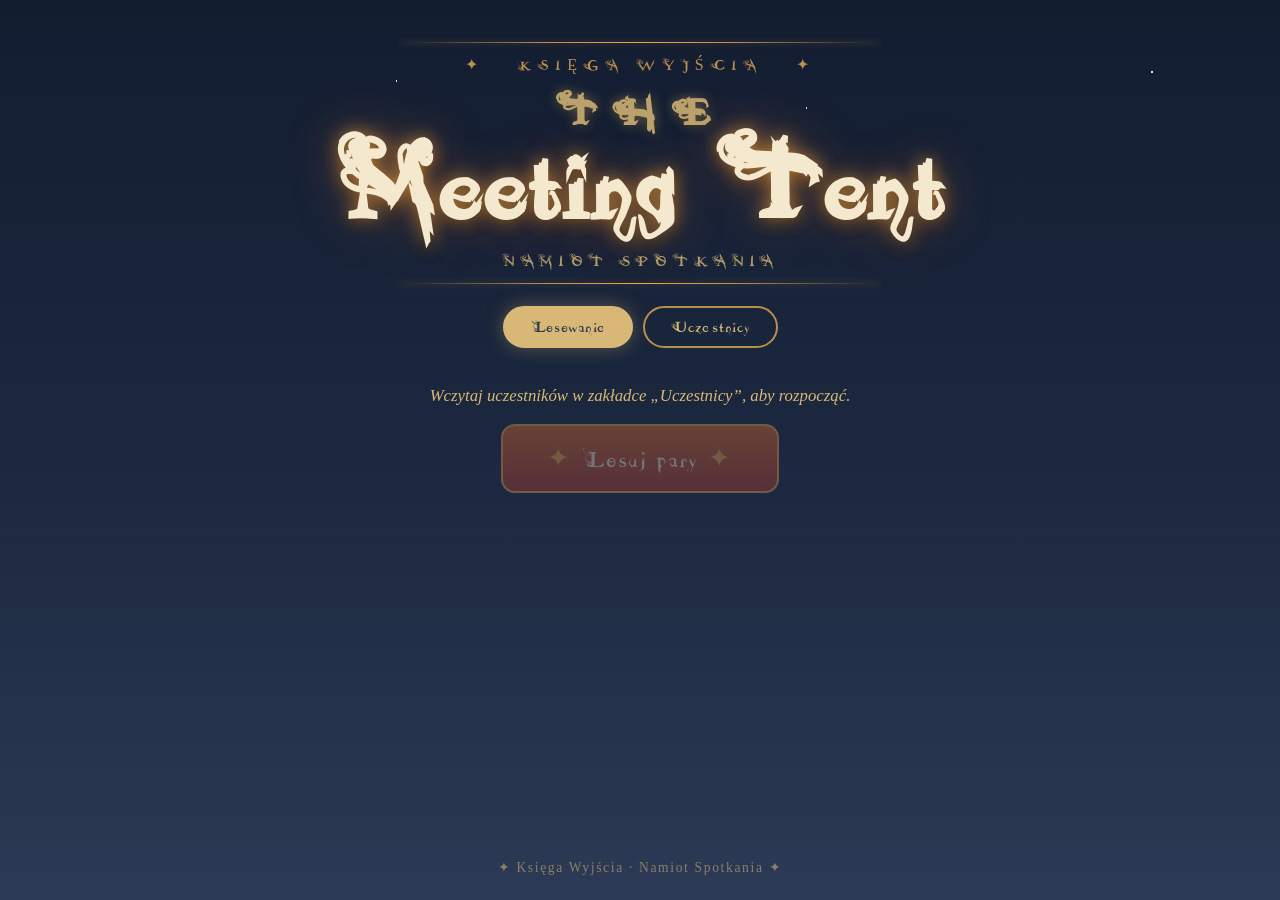
==== index.html @ 7a89efad "app v1.0" ====
<!DOCTYPE html>
<html lang="pl">
<head>
<meta charset="UTF-8" />
<meta name="viewport" content="width=device-width, initial-scale=1.0" />
<title>The Meeting Tent — Losowanie par</title>
<link rel="icon" type="image/png" href="assets/logo-tent.png" />
<link rel="stylesheet" href="css/style.css" />
</head>
<body>

<header class="site-header">
  <div class="site-title-wrap">
    <div class="site-title-rule"><span></span></div>
    <p class="site-pretitle">✦ &nbsp; Księga Wyjścia &nbsp; ✦</p>
    <h1 class="site-title">
      <span class="site-title-the">The</span>
      <span class="site-title-main">Meeting Tent</span>
    </h1>
    <p class="site-subtitle">Namiot Spotkania</p>
    <div class="site-title-rule"><span></span></div>
  </div>
</header>

<nav class="tabs">
  <button class="tab-btn active" data-view="draw">Losowanie</button>
  <button class="tab-btn" data-view="manage">Uczestnicy</button>
</nav>

<main>

  <!-- ===================== WIDOK: LOSOWANIE ===================== -->
  <section id="view-draw" class="view active">
    <div class="draw-intro">
      <p id="draw-status" class="draw-status">Wczytaj uczestników w zakładce „Uczestnicy”, aby rozpocząć.</p>
      <button id="btn-draw" class="btn-fire" disabled>
        <span class="flame">&#10022;</span> Losuj pary <span class="flame">&#10022;</span>
      </button>
    </div>

    <div id="results" class="results" hidden></div>

    <p id="draw-note" class="draw-note" hidden></p>
  </section>

  <!-- ===================== WIDOK: ZARZĄDZANIE ===================== -->
  <section id="view-manage" class="view">

    <div class="panel">
      <h2>Wczytaj uczestników</h2>
      <p class="hint">Plik CSV — jedno imię w wierszu (może być z nagłówkiem, liczy się pierwsza kolumna). Lista zapisuje się w przeglądarce.</p>
      <div class="upload-row">
        <label class="btn-sand file-label">
          Wybierz plik CSV
          <input type="file" id="csv-input" accept=".csv,.txt" hidden />
        </label>
        <form id="add-form" class="add-form">
          <input type="text" id="add-name" placeholder="…albo dopisz osobę ręcznie" maxlength="60" />
          <button type="submit" class="btn-sand">Dodaj</button>
        </form>
      </div>
    </div>

    <div class="panel">
      <div class="panel-head">
        <h2>Lista uczestników <span id="count-badge" class="badge"></span></h2>
        <button id="btn-clear" class="btn-ghost" hidden>Wyczyść listę</button>
      </div>
      <p class="hint">Kliknij osobę, aby <strong>wyłączyć ją z najbliższego losowania</strong>. Wyłączenie jest jednorazowe — po losowaniu wszyscy wracają do puli.</p>
      <ul id="people-list" class="people-list"></ul>
      <p id="empty-info" class="empty-info">Brak uczestników — wczytaj plik CSV powyżej.</p>
    </div>

    <!-- ukryta sekcja: dobieranie par -->
    <div class="secret-toggle-row">
      <button id="secret-toggle" class="secret-star" title="">&#10022;</button>
    </div>

    <div id="secret-panel" class="panel secret-panel" hidden>
      <h2>Pary ustalone <span class="whisper">(ciii&hellip;)</span></h2>
      <p class="hint">Połącz dwie osoby — w losowaniu na pewno trafią na siebie. Pozostali losowani są normalnie. Jeśli któreś z pary jest wyłączone, para nie obowiązuje w tym losowaniu.</p>
      <div class="pair-form">
        <select id="pair-a"></select>
        <span class="pair-plus">+</span>
        <select id="pair-b"></select>
        <button id="btn-pair" class="btn-sand">Połącz</button>
      </div>
      <ul id="pairs-list" class="pairs-list"></ul>
      <p id="pairs-empty" class="empty-info">Brak ustalonych par.</p>
    </div>

  </section>

</main>

<footer class="site-footer">
  <span>&#10022; Księga Wyjścia &middot; Namiot Spotkania &#10022;</span>
</footer>

<script src="js/app.js"></script>
</body>
</html>
---- css/style.css ----
/* ============ Czcionka Dilana ============ */
@font-face {
  font-family: 'Dilana';
  src: url('../assets/fonts/Dilana.ttf.woff') format('woff'),
       url('../assets/fonts/Dilana.ttf.svg#Dilana') format('svg'),
       url('../assets/fonts/Dilana.ttf.eot'),
       url('../assets/fonts/Dilana.ttf.eot?#iefix') format('embedded-opentype');
  font-weight: normal;
  font-style: normal;
  font-display: swap;
}

/* ============ Paleta z loga ============ */
:root {
  --night: #1c2940;        /* nocne niebo */
  --night-deep: #131d30;
  --ink: #2a3550;          /* granat napisu THE MEETING TENT */
  --parchment: #ecdcb8;    /* tło pergaminu */
  --parchment-light: #f4e9cf;
  --sand: #d9b877;         /* wydmy */
  --sand-dark: #b98f4e;
  --sand-deep: #8f6a33;
  --fire: #d96a2b;         /* płomień */
  --fire-red: #b03a2e;
  --fire-glow: #f0a848;
  --star: #f5e6c4;
}

* { margin: 0; padding: 0; box-sizing: border-box; }

body {
  min-height: 100vh;
  background: var(--night-deep);
  background-image:
    radial-gradient(1px 1px at 12% 18%, var(--star) 50%, transparent 51%),
    radial-gradient(1.5px 1.5px at 31% 9%, var(--star) 50%, transparent 51%),
    radial-gradient(1px 1px at 47% 22%, var(--star) 50%, transparent 51%),
    radial-gradient(2px 2px at 63% 12%, var(--star) 50%, transparent 51%),
    radial-gradient(1px 1px at 78% 25%, var(--star) 50%, transparent 51%),
    radial-gradient(1.5px 1.5px at 90% 8%, var(--star) 50%, transparent 51%),
    radial-gradient(1px 1px at 8% 42%, var(--star) 50%, transparent 51%),
    radial-gradient(1px 1px at 94% 38%, var(--star) 50%, transparent 51%),
    linear-gradient(180deg, var(--night-deep) 0%, var(--night) 55%, #2c3a55 100%);
  color: var(--parchment);
  font-family: Georgia, 'Times New Roman', serif;
  display: flex;
  flex-direction: column;
  align-items: center;
}

h1, h2, h3, .tab-btn, .btn-fire, .btn-sand, .btn-ghost, .pair-name, .result-names {
  font-family: 'Dilana', Georgia, serif;
}

/* ============ Nagłówek ============ */
.site-header {
  width: 100%;
  max-width: 760px;
  padding: 42px 24px 4px;
  text-align: center;
}

.site-title-wrap {
  display: flex;
  flex-direction: column;
  align-items: center;
  gap: 6px;
}

/* poziome linie z gwiazdką */
.site-title-rule {
  width: 100%;
  max-width: 480px;
  display: flex;
  align-items: center;
  gap: 0;
}
.site-title-rule span {
  flex: 1;
  height: 1px;
  background: linear-gradient(90deg,
    transparent 0%,
    var(--sand-dark) 30%,
    var(--fire-glow) 50%,
    var(--sand-dark) 70%,
    transparent 100%
  );
  box-shadow: 0 0 6px rgba(240, 168, 72, .4);
}

.site-pretitle {
  font-family: 'Dilana', Georgia, serif;
  font-size: 1rem;
  letter-spacing: .38em;
  color: var(--sand-dark);
  text-transform: uppercase;
  margin-top: 6px;
}

.site-title {
  font-family: 'Dilana', Georgia, serif;
  font-size: clamp(3.8rem, 10vw, 7.2rem);
  line-height: .95;
  letter-spacing: .01em;
  color: var(--parchment-light);
  text-shadow:
    0 0 18px rgba(240, 168, 72, .7),
    0 0 50px rgba(217, 106, 43, .4),
    0 4px 14px rgba(0, 0, 0, .7);
  margin: 10px 0 8px;
  animation: titleGlow 4s ease-in-out infinite;
}

@keyframes titleGlow {
  0%, 100% {
    text-shadow:
      0 0 18px rgba(240, 168, 72, .7),
      0 0 50px rgba(217, 106, 43, .4),
      0 4px 14px rgba(0, 0, 0, .7);
  }
  50% {
    text-shadow:
      0 0 28px rgba(240, 168, 72, 1),
      0 0 70px rgba(217, 106, 43, .65),
      0 0 100px rgba(176, 58, 46, .3),
      0 4px 14px rgba(0, 0, 0, .7);
  }
}

.site-title {
  display: flex;
  flex-direction: column;
  align-items: center;
  gap: 0;
}

.site-title-the {
  display: block;
  font-size: clamp(1.6rem, 4.5vw, 2.8rem);
  color: var(--sand);
  letter-spacing: .35em;
  text-transform: uppercase;
  opacity: .85;
  /* własny, spokojniejszy blask */
  text-shadow:
    0 0 12px rgba(217, 184, 119, .55),
    0 2px 8px rgba(0,0,0,.6);
  animation: none;
}

.site-title-main {
  display: block;
  font-size: clamp(3.8rem, 12vw, 7.2rem);
  line-height: .9;
  color: var(--parchment-light);
}

.site-subtitle {
  font-family: 'Dilana', Georgia, serif;
  font-size: 1.05rem;
  letter-spacing: .28em;
  color: var(--sand);
  text-transform: uppercase;
  opacity: .8;
  margin-bottom: 6px;
}

/* stara reguła dla obrazka — zachowana na wypadek przywrócenia */
.logo {
  width: 100%;
  max-width: 560px;
  border-radius: 10px;
  border: 3px solid var(--sand-dark);
  box-shadow: 0 0 40px rgba(240, 168, 72, 0.25), 0 8px 30px rgba(0,0,0,.5);
}

/* ============ Zakładki ============ */
.tabs {
  display: flex;
  gap: 10px;
  margin: 18px 0 6px;
}
.tab-btn {
  background: transparent;
  color: var(--sand);
  border: 2px solid var(--sand-dark);
  border-radius: 999px;
  padding: 8px 26px;
  font-size: 1.15rem;
  cursor: pointer;
  letter-spacing: .04em;
  transition: all .2s;
}
.tab-btn:hover { color: var(--fire-glow); border-color: var(--fire-glow); }
.tab-btn.active {
  background: var(--sand);
  color: var(--ink);
  border-color: var(--sand);
  box-shadow: 0 0 18px rgba(217, 184, 119, 0.35);
}

/* ============ Widoki ============ */
main {
  width: 100%;
  max-width: 760px;
  padding: 10px 16px 40px;
  flex: 1;
}
.view { display: none; }
.view.active { display: block; animation: fadeIn .3s ease; }
@keyframes fadeIn { from { opacity: 0; transform: translateY(6px); } to { opacity: 1; transform: none; } }

/* ============ Panele (pergamin) ============ */
.panel {
  background: linear-gradient(160deg, var(--parchment-light), var(--parchment) 60%, #e2cea2);
  color: #3a2f1d;
  border: 2px solid var(--sand-dark);
  border-radius: 12px;
  padding: 20px 22px;
  margin: 16px 0;
  box-shadow: 0 6px 24px rgba(0,0,0,.45);
}
.panel h2 { color: var(--ink); font-size: 1.5rem; margin-bottom: 6px; letter-spacing: .03em; }
.panel-head { display: flex; justify-content: space-between; align-items: baseline; gap: 12px; flex-wrap: wrap; }
.hint { font-size: .9rem; color: #6b5a3c; margin: 4px 0 14px; }
.badge {
  font-family: Georgia, serif;
  font-size: .85rem;
  background: var(--ink);
  color: var(--parchment);
  padding: 2px 10px;
  border-radius: 999px;
  vertical-align: middle;
}

/* ============ Przyciski ============ */
.btn-sand {
  background: linear-gradient(180deg, var(--sand), var(--sand-dark));
  color: #2c2010;
  border: 1px solid var(--sand-deep);
  border-radius: 8px;
  padding: 9px 18px;
  font-size: 1.02rem;
  cursor: pointer;
  transition: filter .15s, transform .1s;
}
.btn-sand:hover { filter: brightness(1.08); }
.btn-sand:active { transform: translateY(1px); }

.btn-ghost {
  background: transparent;
  color: var(--fire-red);
  border: 1px dashed var(--fire-red);
  border-radius: 8px;
  padding: 6px 14px;
  font-size: .95rem;
  cursor: pointer;
}
.btn-ghost:hover { background: rgba(176, 58, 46, .08); }

.file-label { display: inline-block; }

.upload-row { display: flex; gap: 14px; flex-wrap: wrap; align-items: center; }
.add-form { display: flex; gap: 8px; flex: 1; min-width: 240px; }
.add-form input {
  flex: 1;
  padding: 9px 12px;
  border: 1px solid var(--sand-deep);
  border-radius: 8px;
  background: #fdf6e5;
  font-family: Georgia, serif;
  font-size: 1rem;
  color: #3a2f1d;
}
.add-form input:focus { outline: 2px solid var(--fire-glow); }

/* ============ Lista uczestników ============ */
.people-list {
  list-style: none;
  display: grid;
  grid-template-columns: repeat(auto-fill, minmax(200px, 1fr));
  gap: 10px;
}
.person {
  display: flex;
  align-items: center;
  gap: 10px;
  background: #fdf6e5;
  border: 1px solid var(--sand-dark);
  border-radius: 8px;
  padding: 8px 12px;
  cursor: pointer;
  user-select: none;
  transition: all .18s;
  position: relative;
}
.person:hover { border-color: var(--fire); box-shadow: 0 0 10px rgba(217, 106, 43, .3); }
.person .dot {
  width: 11px; height: 11px;
  border-radius: 50%;
  background: #4e8f4e;
  flex-shrink: 0;
  box-shadow: 0 0 6px rgba(78, 143, 78, .7);
}
.person .p-name { flex: 1; font-size: 1rem; overflow: hidden; text-overflow: ellipsis; white-space: nowrap; }
.person .p-tag { font-size: .72rem; color: var(--fire-red); font-style: italic; }
.person.disabled { opacity: .5; background: #e8dcc2; }
.person.disabled .dot { background: #a5a5a5; box-shadow: none; }
.person.disabled .p-name { text-decoration: line-through; }
.person .p-remove {
  border: none; background: none;
  color: #b0a184;
  font-size: 1rem;
  cursor: pointer;
  padding: 0 2px;
  line-height: 1;
}
.person .p-remove:hover { color: var(--fire-red); }
.empty-info { color: #8a7550; font-style: italic; padding: 6px 0; }

/* ============ Sekcja ukryta ============ */
.secret-toggle-row { text-align: center; margin: 4px 0; }
.secret-star {
  background: none;
  border: none;
  color: rgba(245, 230, 196, .25);
  font-size: 1.3rem;
  cursor: pointer;
  transition: color .3s, text-shadow .3s;
}
.secret-star:hover, .secret-star.open {
  color: var(--fire-glow);
  text-shadow: 0 0 12px var(--fire-glow);
}
.secret-panel { border-style: dashed; }
.whisper { font-family: Georgia, serif; font-size: .8rem; color: #8a7550; font-style: italic; }

.pair-form { display: flex; gap: 10px; align-items: center; flex-wrap: wrap; margin-bottom: 14px; }
.pair-form select {
  flex: 1;
  min-width: 150px;
  padding: 9px 10px;
  border: 1px solid var(--sand-deep);
  border-radius: 8px;
  background: #fdf6e5;
  font-family: Georgia, serif;
  font-size: 1rem;
  color: #3a2f1d;
}
.pair-plus { font-size: 1.3rem; color: var(--fire); font-weight: bold; }

.pairs-list { list-style: none; display: flex; flex-direction: column; gap: 8px; }
.pair-item {
  display: flex;
  align-items: center;
  gap: 10px;
  background: #fdf6e5;
  border: 1px solid var(--sand-dark);
  border-radius: 8px;
  padding: 8px 14px;
}
.pair-item .pair-name { font-size: 1.05rem; color: var(--ink); }
.pair-item .pair-amp { color: var(--fire); }
.pair-item .pair-remove {
  margin-left: auto;
  border: none; background: none;
  color: #b0a184;
  font-size: 1.05rem;
  cursor: pointer;
}
.pair-item .pair-remove:hover { color: var(--fire-red); }

/* ============ Losowanie ============ */
.draw-intro { text-align: center; margin: 22px 0; }
.draw-status { color: var(--sand); font-style: italic; margin-bottom: 18px; font-size: 1.05rem; }

.btn-fire {
  font-size: 1.7rem;
  letter-spacing: .05em;
  padding: 16px 44px;
  border-radius: 14px;
  border: 2px solid var(--fire-glow);
  color: var(--parchment-light);
  background: linear-gradient(180deg, var(--fire) 0%, var(--fire-red) 100%);
  cursor: pointer;
  box-shadow: 0 0 26px rgba(217, 106, 43, .45), inset 0 1px 0 rgba(255,255,255,.25);
  transition: all .2s;
}
.btn-fire:hover:not(:disabled) {
  box-shadow: 0 0 42px rgba(240, 168, 72, .65), inset 0 1px 0 rgba(255,255,255,.25);
  transform: translateY(-1px);
}
.btn-fire:disabled { opacity: .4; cursor: not-allowed; box-shadow: none; }
.btn-fire .flame { color: var(--fire-glow); }

.results {
  display: grid;
  grid-template-columns: repeat(auto-fill, minmax(300px, 1fr));
  gap: 14px;
  margin-top: 10px;
}

.result-card {
  background: linear-gradient(160deg, var(--parchment-light), var(--parchment));
  border: 2px solid var(--sand-dark);
  border-radius: 12px;
  padding: 18px 16px;
  text-align: center;
  color: var(--ink);
  box-shadow: 0 6px 20px rgba(0,0,0,.45);
  opacity: 0;
  transform: translateY(14px) scale(.97);
}
.result-card.revealed {
  animation: cardIn .5s cubic-bezier(.2, .9, .3, 1.2) forwards;
}
@keyframes cardIn {
  0%   { opacity: 0; transform: translateY(14px) scale(.97); }
  60%  { box-shadow: 0 0 34px rgba(240, 168, 72, .8); }
  100% { opacity: 1; transform: none; }
}
.result-card .pair-no {
  font-size: .78rem;
  letter-spacing: .22em;
  text-transform: uppercase;
  color: var(--sand-deep);
  margin-bottom: 8px;
  font-family: Georgia, serif;
}
.result-names { font-size: 1.45rem; line-height: 1.35; }
.result-names .shuffling { color: var(--fire-red); }
.result-names .amp { color: var(--fire); font-size: 1.1rem; padding: 0 6px; }
.result-card.trio .result-names { font-size: 1.25rem; }

.draw-note { text-align: center; color: var(--sand); font-style: italic; margin-top: 18px; }

/* ============ Stopka ============ */
.site-footer {
  width: 100%;
  text-align: center;
  padding: 18px 0 24px;
  color: rgba(217, 184, 119, .55);
  font-size: .85rem;
  letter-spacing: .12em;
}

@media (max-width: 520px) {
  .site-header { padding: 28px 16px 4px; }
  .btn-fire { font-size: 1.35rem; padding: 13px 30px; }
  .panel { padding: 16px 14px; }
}
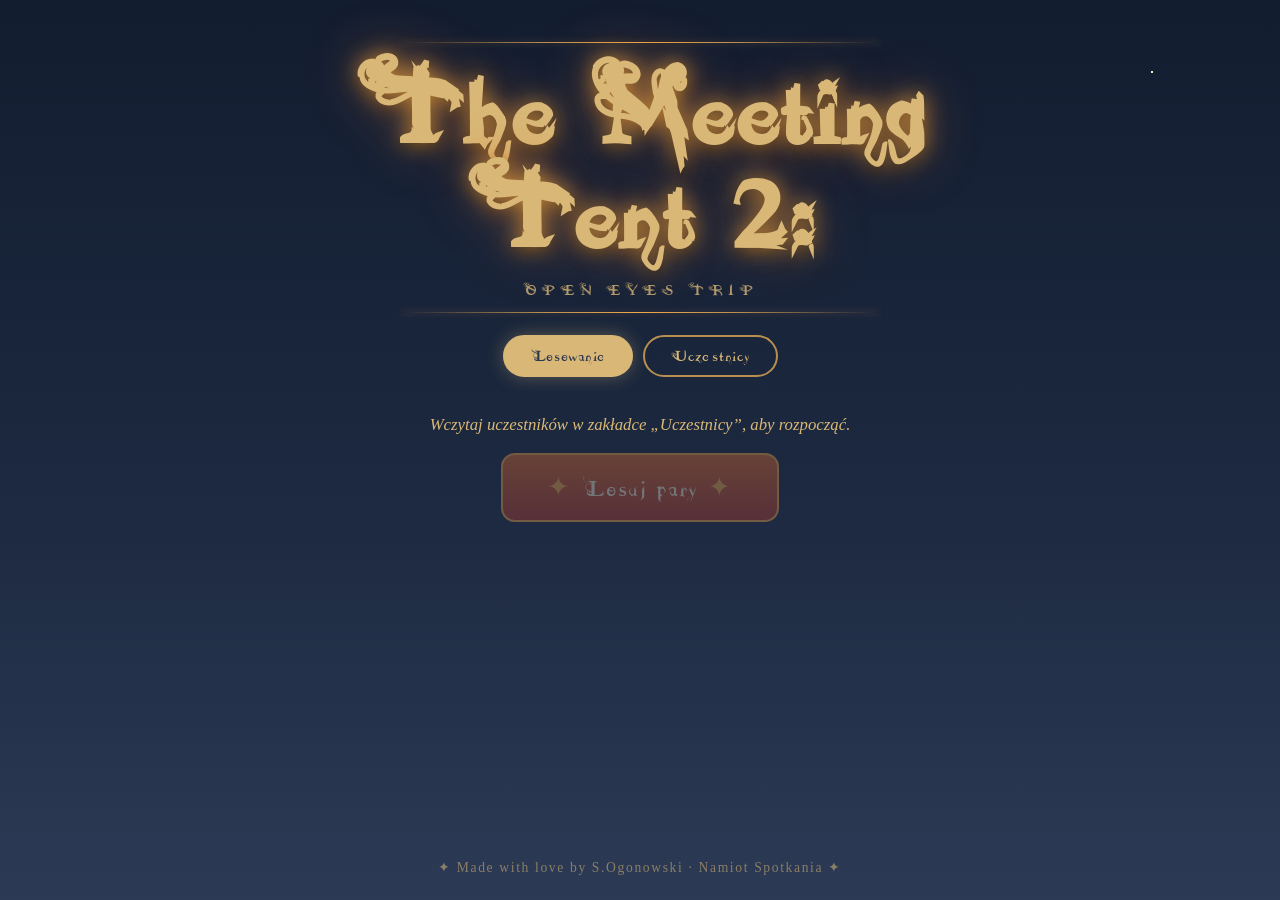
==== commit ceeda438: "little css fixes" ====
--- a/index.html
+++ b/index.html
@@ -12,12 +12,12 @@
 <header class="site-header">
   <div class="site-title-wrap">
     <div class="site-title-rule"><span></span></div>
-    <p class="site-pretitle">✦ &nbsp; Księga Wyjścia &nbsp; ✦</p>
+    <!-- <p class="site-pretitle">✦ &nbsp; Księga Wyjścia &nbsp; ✦</p> -->
     <h1 class="site-title">
-      <span class="site-title-the">The</span>
-      <span class="site-title-main">Meeting Tent</span>
+      <!-- <span class="site-title-the">The</span> -->
+      <span class="site-title-main">The Meeting Tent 2:</span>
     </h1>
-    <p class="site-subtitle">Namiot Spotkania</p>
+    <p class="site-subtitle">Open Eyes Trip</p>
     <div class="site-title-rule"><span></span></div>
   </div>
 </header>
@@ -48,7 +48,7 @@
 
     <div class="panel">
       <h2>Wczytaj uczestników</h2>
-      <p class="hint">Plik CSV — jedno imię w wierszu (może być z nagłówkiem, liczy się pierwsza kolumna). Lista zapisuje się w przeglądarce.</p>
+      <p class="hint">Plik CSV — kolumny <code>imię,klasa</code> (klasa to litera <strong>A</strong> lub <strong>U</strong>). Nagłówek jest opcjonalny, brak klasy oznacza <strong>U</strong>. Lista zapisuje się w przeglądarce.</p>
       <div class="upload-row">
         <label class="btn-sand file-label">
           Wybierz plik CSV
@@ -56,6 +56,10 @@
         </label>
         <form id="add-form" class="add-form">
           <input type="text" id="add-name" placeholder="…albo dopisz osobę ręcznie" maxlength="60" />
+          <select id="add-class" class="class-select" title="Klasa postaci">
+            <option value="U">Klasa U</option>
+            <option value="A">Klasa A</option>
+          </select>
           <button type="submit" class="btn-sand">Dodaj</button>
         </form>
       </div>
@@ -94,7 +98,7 @@
 </main>
 
 <footer class="site-footer">
-  <span>&#10022; Księga Wyjścia &middot; Namiot Spotkania &#10022;</span>
+  <span>&#10022; Made with love by S.Ogonowski &middot; Namiot Spotkania &#10022;</span>
 </footer>
 
 <script src="js/app.js"></script>
--- a/css/style.css
+++ b/css/style.css
@@ -48,7 +48,7 @@
   align-items: center;
 }
 
-h1, h2, h3, .tab-btn, .btn-fire, .btn-sand, .btn-ghost, .pair-name, .result-names {
+h1, h2, h3, .tab-btn, .btn-fire, .btn-sand, .btn-ghost, .pair-name, .card-name, .pair-group .link {
   font-family: 'Dilana', Georgia, serif;
 }
 
@@ -98,40 +98,20 @@
 }
 
 .site-title {
+  display: flex;
+  flex-direction: column;
+  align-items: center;
+  gap: 0;
   font-family: 'Dilana', Georgia, serif;
-  font-size: clamp(3.8rem, 10vw, 7.2rem);
   line-height: .95;
   letter-spacing: .01em;
   color: var(--parchment-light);
+  /* statyczna, ciepła poświata — malowana raz (bez animacji obciążającej każdą klatkę) */
   text-shadow:
-    0 0 18px rgba(240, 168, 72, .7),
-    0 0 50px rgba(217, 106, 43, .4),
+    0 0 22px rgba(240, 168, 72, .8),
+    0 0 55px rgba(217, 106, 43, .45),
     0 4px 14px rgba(0, 0, 0, .7);
   margin: 10px 0 8px;
-  animation: titleGlow 4s ease-in-out infinite;
-}
-
-@keyframes titleGlow {
-  0%, 100% {
-    text-shadow:
-      0 0 18px rgba(240, 168, 72, .7),
-      0 0 50px rgba(217, 106, 43, .4),
-      0 4px 14px rgba(0, 0, 0, .7);
-  }
-  50% {
-    text-shadow:
-      0 0 28px rgba(240, 168, 72, 1),
-      0 0 70px rgba(217, 106, 43, .65),
-      0 0 100px rgba(176, 58, 46, .3),
-      0 4px 14px rgba(0, 0, 0, .7);
-  }
-}
-
-.site-title {
-  display: flex;
-  flex-direction: column;
-  align-items: center;
-  gap: 0;
 }
 
 .site-title-the {
@@ -145,14 +125,13 @@
   text-shadow:
     0 0 12px rgba(217, 184, 119, .55),
     0 2px 8px rgba(0,0,0,.6);
-  animation: none;
 }
 
 .site-title-main {
   display: block;
   font-size: clamp(3.8rem, 12vw, 7.2rem);
   line-height: .9;
-  color: var(--parchment-light);
+  color: var(--sand);
 }
 
 .site-subtitle {
@@ -189,7 +168,7 @@
   font-size: 1.15rem;
   cursor: pointer;
   letter-spacing: .04em;
-  transition: all .2s;
+  transition: color .2s ease, border-color .2s ease, background-color .2s ease, box-shadow .2s ease;
 }
 .tab-btn:hover { color: var(--fire-glow); border-color: var(--fire-glow); }
 .tab-btn.active {
@@ -202,7 +181,7 @@
 /* ============ Widoki ============ */
 main {
   width: 100%;
-  max-width: 760px;
+  max-width: 1140px;
   padding: 10px 16px 40px;
   flex: 1;
 }
@@ -217,7 +196,8 @@
   border: 2px solid var(--sand-dark);
   border-radius: 12px;
   padding: 20px 22px;
-  margin: 16px 0;
+  margin: 16px auto;
+  max-width: 820px;
   box-shadow: 0 6px 24px rgba(0,0,0,.45);
 }
 .panel h2 { color: var(--ink); font-size: 1.5rem; margin-bottom: 6px; letter-spacing: .03em; }
@@ -274,6 +254,18 @@
 }
 .add-form input:focus { outline: 2px solid var(--fire-glow); }
 
+.class-select {
+  padding: 9px 10px;
+  border: 1px solid var(--sand-deep);
+  border-radius: 8px;
+  background: #fdf6e5;
+  font-family: Georgia, serif;
+  font-size: 1rem;
+  color: #3a2f1d;
+  cursor: pointer;
+}
+.class-select:focus { outline: 2px solid var(--fire-glow); }
+
 /* ============ Lista uczestników ============ */
 .people-list {
   list-style: none;
@@ -291,7 +283,7 @@
   padding: 8px 12px;
   cursor: pointer;
   user-select: none;
-  transition: all .18s;
+  transition: border-color .15s ease, box-shadow .15s ease, opacity .15s ease;
   position: relative;
 }
 .person:hover { border-color: var(--fire); box-shadow: 0 0 10px rgba(217, 106, 43, .3); }
@@ -302,8 +294,43 @@
   flex-shrink: 0;
   box-shadow: 0 0 6px rgba(78, 143, 78, .7);
 }
+.person .p-class {
+  flex-shrink: 0;
+  width: 22px;
+  height: 22px;
+  display: inline-flex;
+  align-items: center;
+  justify-content: center;
+  border-radius: 6px;
+  font-family: 'Dilana', Georgia, serif;
+  font-size: .95rem;
+  line-height: 1;
+  cursor: pointer;
+  user-select: none;
+  transition: filter .15s, transform .1s;
+}
+.person .p-class:hover { filter: brightness(1.12); }
+.person .p-class:active { transform: translateY(1px); }
+.person .cls-A {
+  background: linear-gradient(180deg, var(--fire), var(--fire-red));
+  color: var(--parchment-light);
+  border: 1px solid var(--fire-red);
+  box-shadow: 0 0 8px rgba(217, 106, 43, .5);
+}
+.person .cls-U {
+  background: #e6d5b0;
+  color: #6b5a3c;
+  border: 1px solid var(--sand-dark);
+}
+/* delikatne wyróżnienie wiersza klasy A */
+.person.is-a {
+  border-color: var(--fire);
+  background: linear-gradient(180deg, #fdf1dc, #f7e6c4);
+}
+.person.is-a.disabled { background: #e8dcc2; border-color: var(--sand-dark); }
 .person .p-name { flex: 1; font-size: 1rem; overflow: hidden; text-overflow: ellipsis; white-space: nowrap; }
-.person .p-tag { font-size: .72rem; color: var(--fire-red); font-style: italic; }
+.person .p-tag { display: none; font-size: .72rem; color: var(--fire-red); font-style: italic; }
+.person.disabled .p-tag { display: inline; }
 .person.disabled { opacity: .5; background: #e8dcc2; }
 .person.disabled .dot { background: #a5a5a5; box-shadow: none; }
 .person.disabled .p-name { text-decoration: line-through; }
@@ -384,7 +411,7 @@
   background: linear-gradient(180deg, var(--fire) 0%, var(--fire-red) 100%);
   cursor: pointer;
   box-shadow: 0 0 26px rgba(217, 106, 43, .45), inset 0 1px 0 rgba(255,255,255,.25);
-  transition: all .2s;
+  transition: box-shadow .2s ease, transform .2s ease, opacity .2s ease;
 }
 .btn-fire:hover:not(:disabled) {
   box-shadow: 0 0 42px rgba(240, 168, 72, .65), inset 0 1px 0 rgba(255,255,255,.25);
@@ -393,44 +420,64 @@
 .btn-fire:disabled { opacity: .4; cursor: not-allowed; box-shadow: none; }
 .btn-fire .flame { color: var(--fire-glow); }
 
+/* siatka grup — szersze grupy, by pomieścić dłuższe imiona (2–3 kolumny na dużym ekranie) */
 .results {
   display: grid;
-  grid-template-columns: repeat(auto-fill, minmax(300px, 1fr));
-  gap: 14px;
+  grid-template-columns: repeat(auto-fill, minmax(360px, 1fr));
+  gap: 16px;
   margin-top: 10px;
-}
-
-.result-card {
+  align-items: start;
+}
+
+/* grupa = jedna wylosowana para/trójka; każda osoba to osobna karta */
+.pair-group {
+  display: flex;
+  align-items: stretch;
+  justify-content: center;
+  gap: 10px;
+  padding: 12px;
+  border: 1px dashed var(--sand-dark);
+  border-radius: 16px;
+  background: rgba(217, 184, 119, .07);
+}
+.pair-group.trio { flex-wrap: wrap; }
+.pair-group .link {
+  align-self: center;
+  color: var(--fire);
+  font-size: 1.5rem;
+  line-height: 1;
+  flex-shrink: 0;
+}
+.pair-group.revealed { animation: popIn .45s ease forwards; }
+@keyframes popIn {
+  0%   { transform: scale(.96); }
+  55%  { box-shadow: 0 0 26px rgba(240, 168, 72, .55); }
+  100% { transform: scale(1); box-shadow: none; }
+}
+
+.person-card {
+  flex: 1 1 0;
+  min-width: 0;
+  display: flex;
+  align-items: center;
+  justify-content: center;
+  min-height: 84px;
+  padding: 16px 12px;
+  text-align: center;
+  border-radius: 12px;
+  border: 2px solid var(--sand-dark);
   background: linear-gradient(160deg, var(--parchment-light), var(--parchment));
-  border: 2px solid var(--sand-dark);
-  border-radius: 12px;
-  padding: 18px 16px;
-  text-align: center;
   color: var(--ink);
   box-shadow: 0 6px 20px rgba(0,0,0,.45);
-  opacity: 0;
-  transform: translateY(14px) scale(.97);
-}
-.result-card.revealed {
-  animation: cardIn .5s cubic-bezier(.2, .9, .3, 1.2) forwards;
-}
-@keyframes cardIn {
-  0%   { opacity: 0; transform: translateY(14px) scale(.97); }
-  60%  { box-shadow: 0 0 34px rgba(240, 168, 72, .8); }
-  100% { opacity: 1; transform: none; }
-}
-.result-card .pair-no {
-  font-size: .78rem;
-  letter-spacing: .22em;
-  text-transform: uppercase;
-  color: var(--sand-deep);
-  margin-bottom: 8px;
-  font-family: Georgia, serif;
-}
-.result-names { font-size: 1.45rem; line-height: 1.35; }
-.result-names .shuffling { color: var(--fire-red); }
-.result-names .amp { color: var(--fire); font-size: 1.1rem; padding: 0 6px; }
-.result-card.trio .result-names { font-size: 1.25rem; }
+}
+.card-name {
+  font-size: 1.4rem;
+  line-height: 1.2;
+  word-break: break-word;
+}
+/* podczas losowania migające imiona są przygaszone */
+.pair-group:not(.revealed) .card-name { color: var(--fire-red); opacity: .85; }
+.pair-group.trio .card-name { font-size: 1.2rem; }
 
 .draw-note { text-align: center; color: var(--sand); font-style: italic; margin-top: 18px; }
 
@@ -448,4 +495,7 @@
   .site-header { padding: 28px 16px 4px; }
   .btn-fire { font-size: 1.35rem; padding: 13px 30px; }
   .panel { padding: 16px 14px; }
-}
+  .results { grid-template-columns: 1fr; }
+  .pair-group { flex-wrap: wrap; }
+  .card-name { font-size: 1.25rem; }
+}
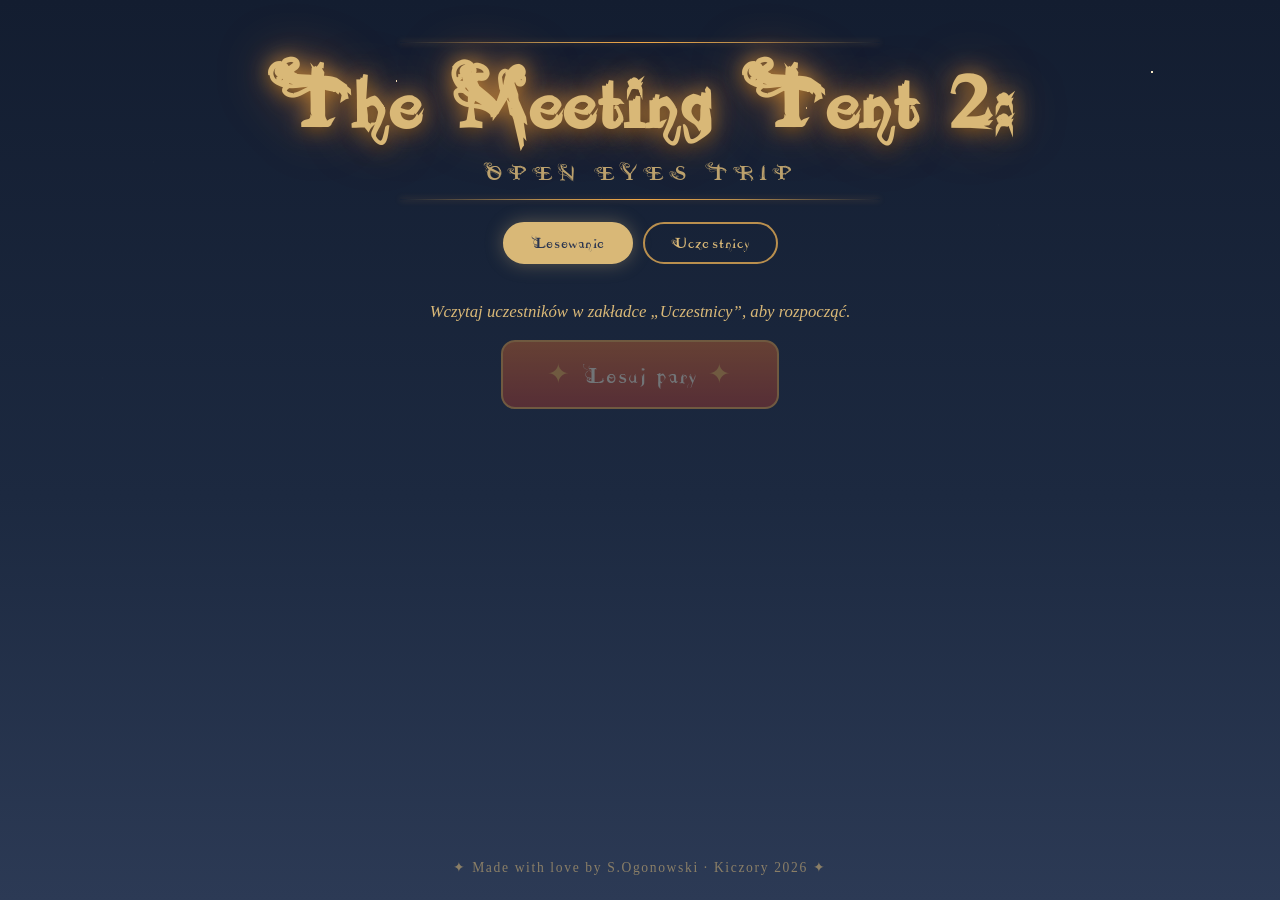
==== commit fc399685: "final version deploy" ====
--- a/index.html
+++ b/index.html
@@ -98,7 +98,7 @@
 </main>
 
 <footer class="site-footer">
-  <span>&#10022; Made with love by S.Ogonowski &middot; Namiot Spotkania &#10022;</span>
+  <span>&#10022; Made with love by S.Ogonowski &middot; Kiczory 2026 &#10022;</span>
 </footer>
 
 <script src="js/app.js"></script>
--- a/css/style.css
+++ b/css/style.css
@@ -55,7 +55,7 @@
 /* ============ Nagłówek ============ */
 .site-header {
   width: 100%;
-  max-width: 760px;
+  max-width: 920px;
   padding: 42px 24px 4px;
   text-align: center;
 }
@@ -129,18 +129,20 @@
 
 .site-title-main {
   display: block;
-  font-size: clamp(3.8rem, 12vw, 7.2rem);
-  line-height: .9;
+  /* większa, ale elastyczna czcionka: na laptopie mieści się w jednej linii,
+     na wąskich ekranach (telefon) może się zawinąć */
+  font-size: clamp(2.2rem, 7vw, 5.6rem);
+  line-height: .95;
   color: var(--sand);
 }
 
 .site-subtitle {
   font-family: 'Dilana', Georgia, serif;
-  font-size: 1.05rem;
-  letter-spacing: .28em;
+  font-size: 1.5rem;
+  letter-spacing: .22em;
   color: var(--sand);
   text-transform: uppercase;
-  opacity: .8;
+  opacity: .85;
   margin-bottom: 6px;
 }
 
